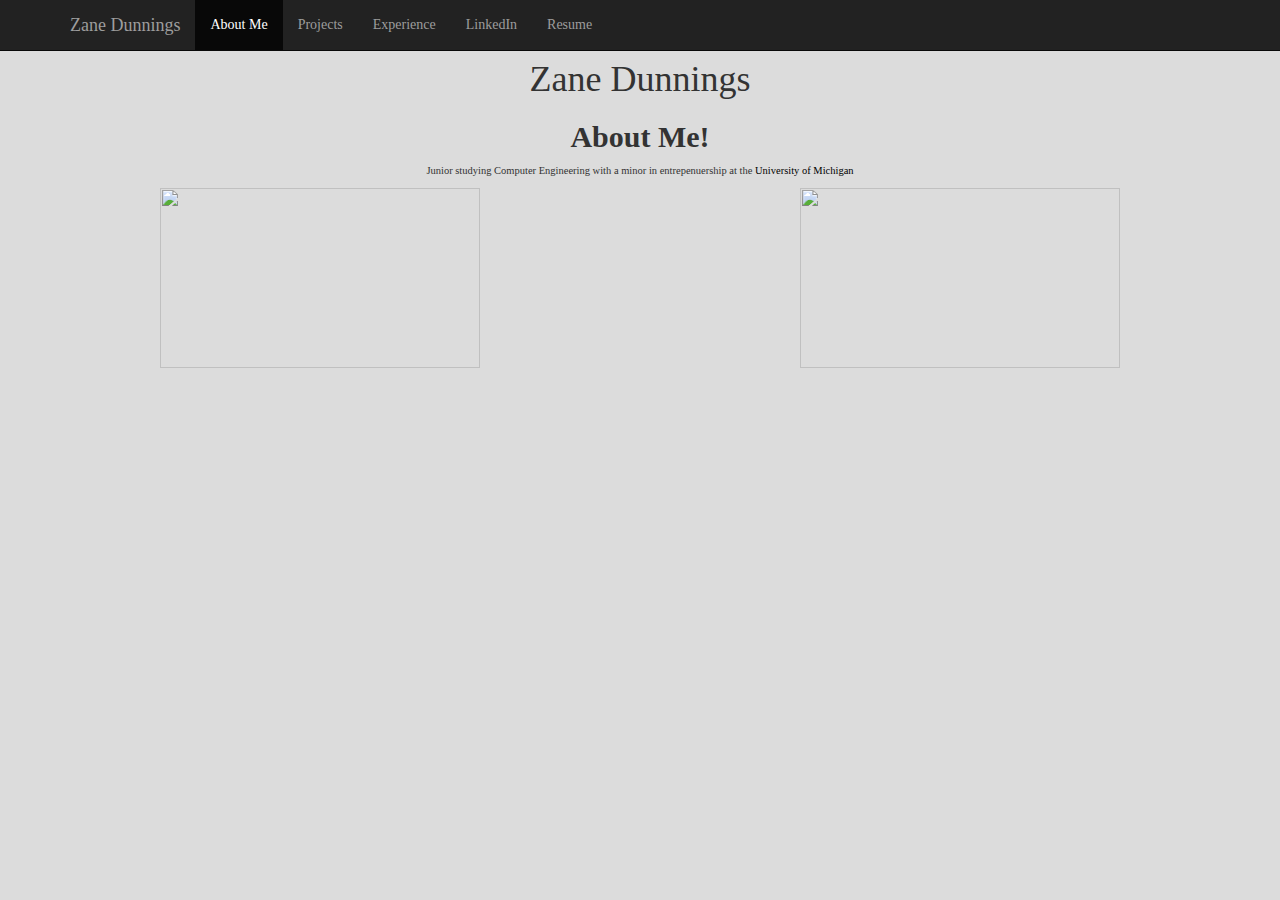
==== index.html @ 3923d552 "Add files via upload" ====
<html>
	<head>
		<link rel="stylesheet" href="https://maxcdn.bootstrapcdn.com/bootstrap/3.3.6/css/bootstrap.min.css">
		<link rel="stylesheet" type="text/css" href="style.css">
	</head>
	
	

	<body>


		<nav class="navbar navbar-inverse navbar-fixed-top">
			<div class="container">
				<div class="navbar-header">
					<button type="button" class="navbar-toggle collapsed" datatoggle="
					collapse" data-target="#navbar" aria-expanded="false" ariacontrols="
					navbar">
						<span class="sr-only">Toggle navigation</span>
						<span class="icon-bar"></span>
						<span class="icon-bar"></span>
						<span class="icon-bar"></span>
						<span class="icon-bar"></span>
						<span class="icon-bar"></span>

					</button>
					<a class="navbar-brand" href="index.html">Zane Dunnings</a>
				</div>
				<div id="navbar" class="collapse navbar-collapse">
					<ul class="nav navbar-nav">
						<li class="active" ><a href="index.html" >About Me</a></li>
						<li><a href="projects.html">Projects</a></li>
						<li><a href="#features">Experience</a></li> 
						<li><a href="https://www.linkedin.com/in/zane-dunnings-4aa099a4?trk=hp-identity-name" target="_blank">
						LinkedIn</a></li>
						<li><a href="Resume.html">Resume</a></li>

					</ul>
				</div><!--/.nav-collapse -->
			</div>
		</nav>



		<br>
		<br>
		<h1 >Zane Dunnings</h1>	
		<h2> <strong> About Me! </strong></h2>

			<p>Junior studying Computer Engineering with a minor in entrepenuership at the <span style="color:black">University of Michigan</span></p>
			<div class="image">
				<div class="col-sm-6">
					<img src="HeadShot.jpg" height = 180 width =320 >
				</div>
				<div class="col-sm-6">
					<img src="BigHouse.jpg" height = 180 width =320 >
				</div>
			<p style="clear: both;">
			</div>
			

		

		

		
	
	</body>	

</html>
---- style.css ----
body {
				background-color:#DCDCDC;
				font-family:Verdana; 
				text-align: center;
			}


			h1, h2, h3, {
				color:blue;
			}

			ul {
				list-style-type: none;
			}

			p {
				font-size: 75%;

			}

			.titles {
				font-size: 120%;
				
			}

			.images {
				
   				 background-color: lightgrey;

    			/*width: 300px;*/
    			border: 25px black;
   				padding: 25px;
    			margin: 10px;
				}

			.projects {
				color:white;
				text-align:center;
				background-color: #696969;
				border :25px #696969;
				padding: 25 px;
				margin: 10px;
				

			}
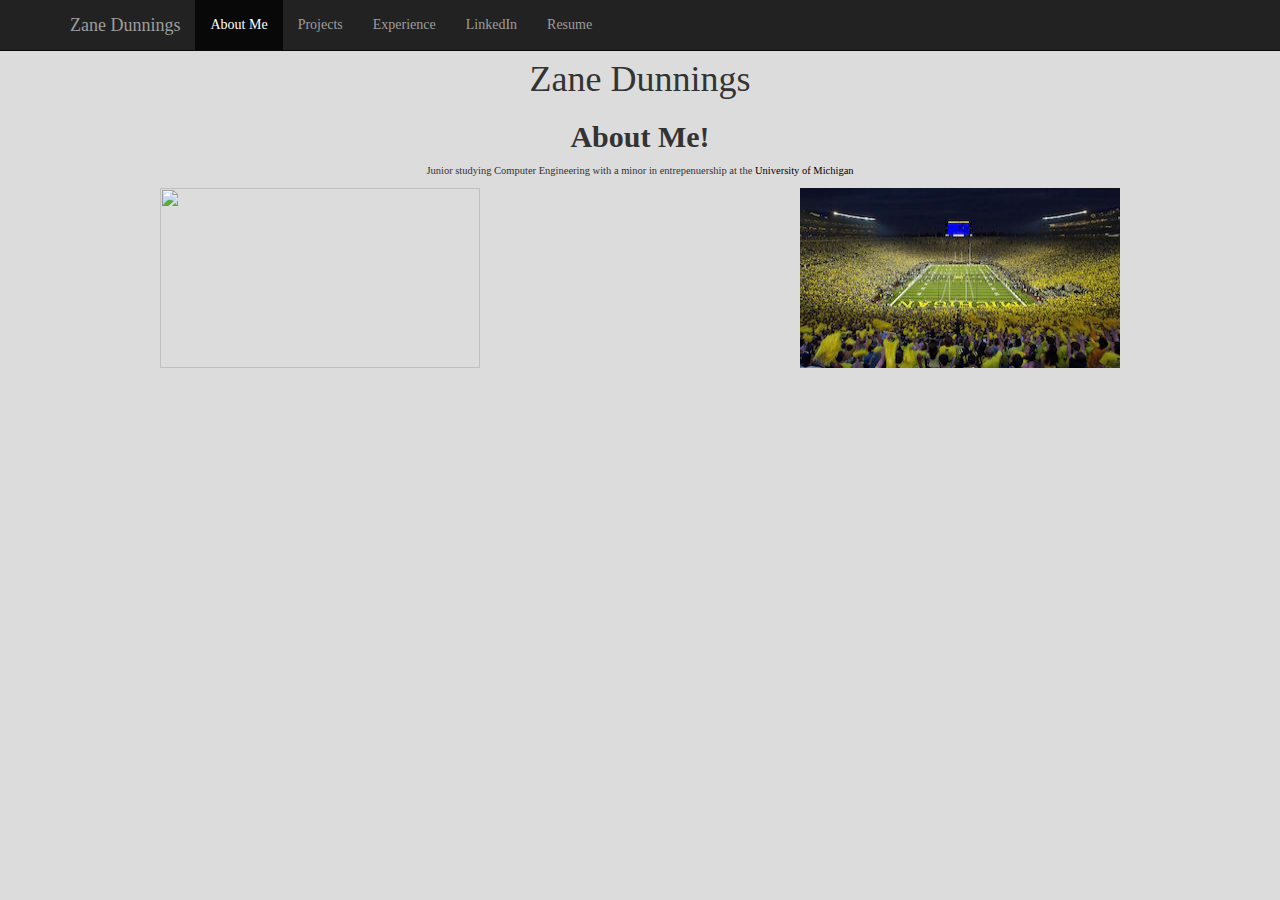
==== commit 091cb608: "Update index.html" ====
--- a/index.html
+++ b/index.html
@@ -49,10 +49,10 @@
 			<p>Junior studying Computer Engineering with a minor in entrepenuership at the <span style="color:black">University of Michigan</span></p>
 			<div class="image">
 				<div class="col-sm-6">
-					<img src="HeadShot.jpg" height = 180 width =320 >
+					<img src="HeadShot.JPG" height = 180 width =320 >
 				</div>
 				<div class="col-sm-6">
-					<img src="BigHouse.jpg" height = 180 width =320 >
+					<img src="BigHouse.JPG" height = 180 width =320 >
 				</div>
 			<p style="clear: both;">
 			</div>
@@ -66,4 +66,4 @@
 	
 	</body>	
 
-</html>+</html>
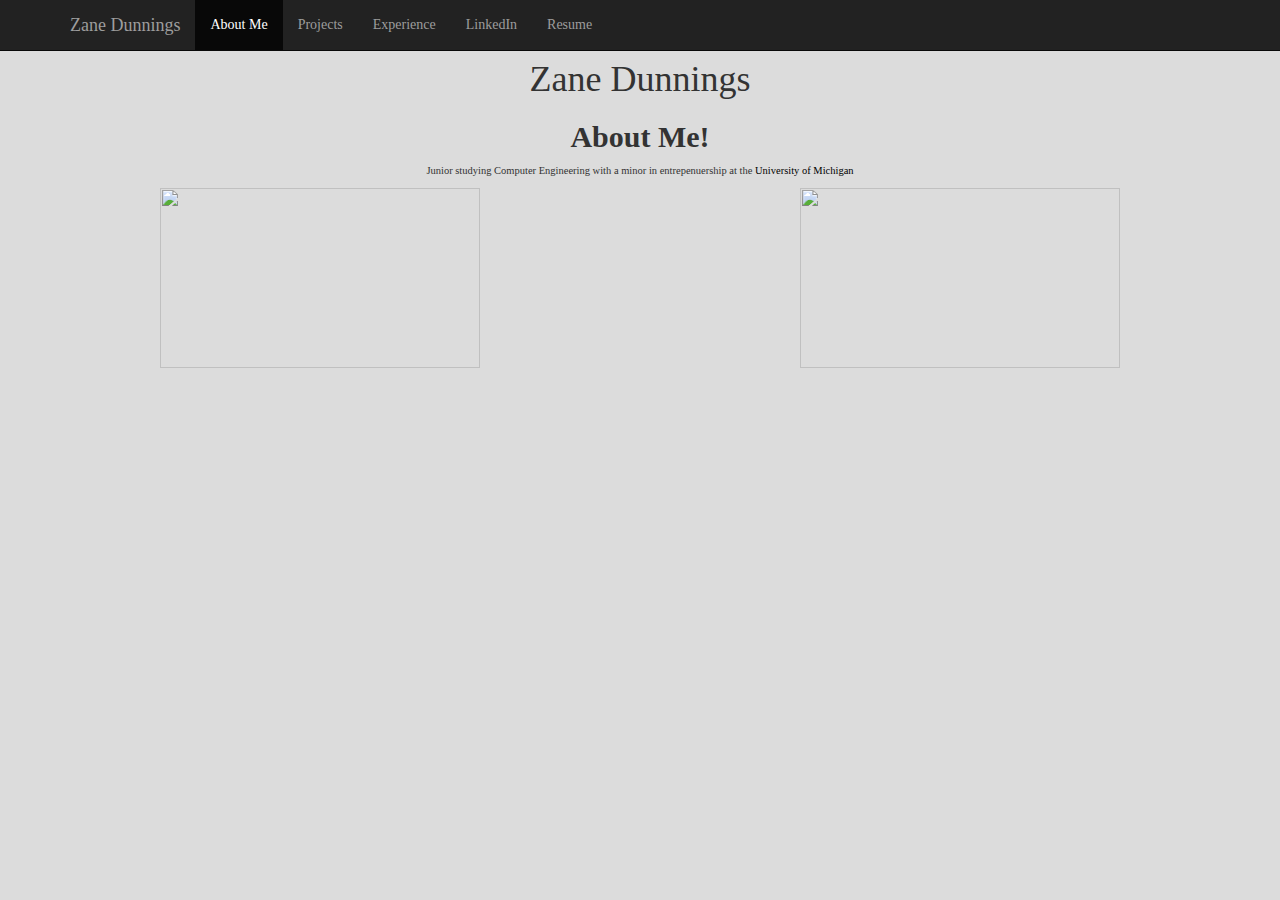
==== commit 3803a699: "Update index.html" ====
--- a/index.html
+++ b/index.html
@@ -49,10 +49,10 @@
 			<p>Junior studying Computer Engineering with a minor in entrepenuership at the <span style="color:black">University of Michigan</span></p>
 			<div class="image">
 				<div class="col-sm-6">
-					<img src="HeadShot.JPG" height = 180 width =320 >
+					<img src="HeadShot.png" height = 180 width =320 >
 				</div>
 				<div class="col-sm-6">
-					<img src="BigHouse.JPG" height = 180 width =320 >
+					<img src="BigHouse.png" height = 180 width =320 >
 				</div>
 			<p style="clear: both;">
 			</div>
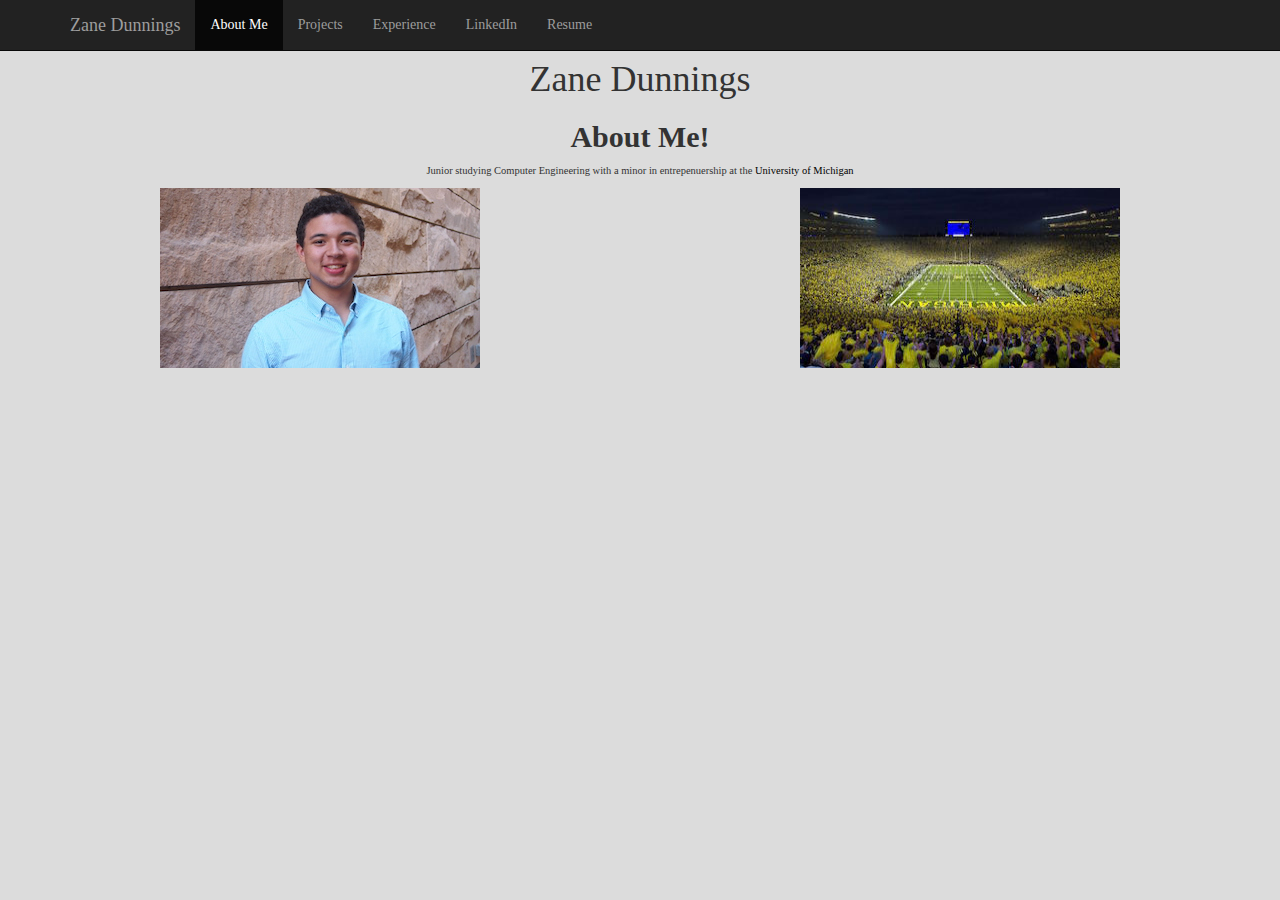
==== commit 86e89b04: "Update index.html" ====
--- a/index.html
+++ b/index.html
@@ -49,7 +49,7 @@
 			<p>Junior studying Computer Engineering with a minor in entrepenuership at the <span style="color:black">University of Michigan</span></p>
 			<div class="image">
 				<div class="col-sm-6">
-					<img src="HeadShot.png" height = 180 width =320 >
+					<img src="Headshot.png" height = 180 width =320 >
 				</div>
 				<div class="col-sm-6">
 					<img src="BigHouse.png" height = 180 width =320 >
